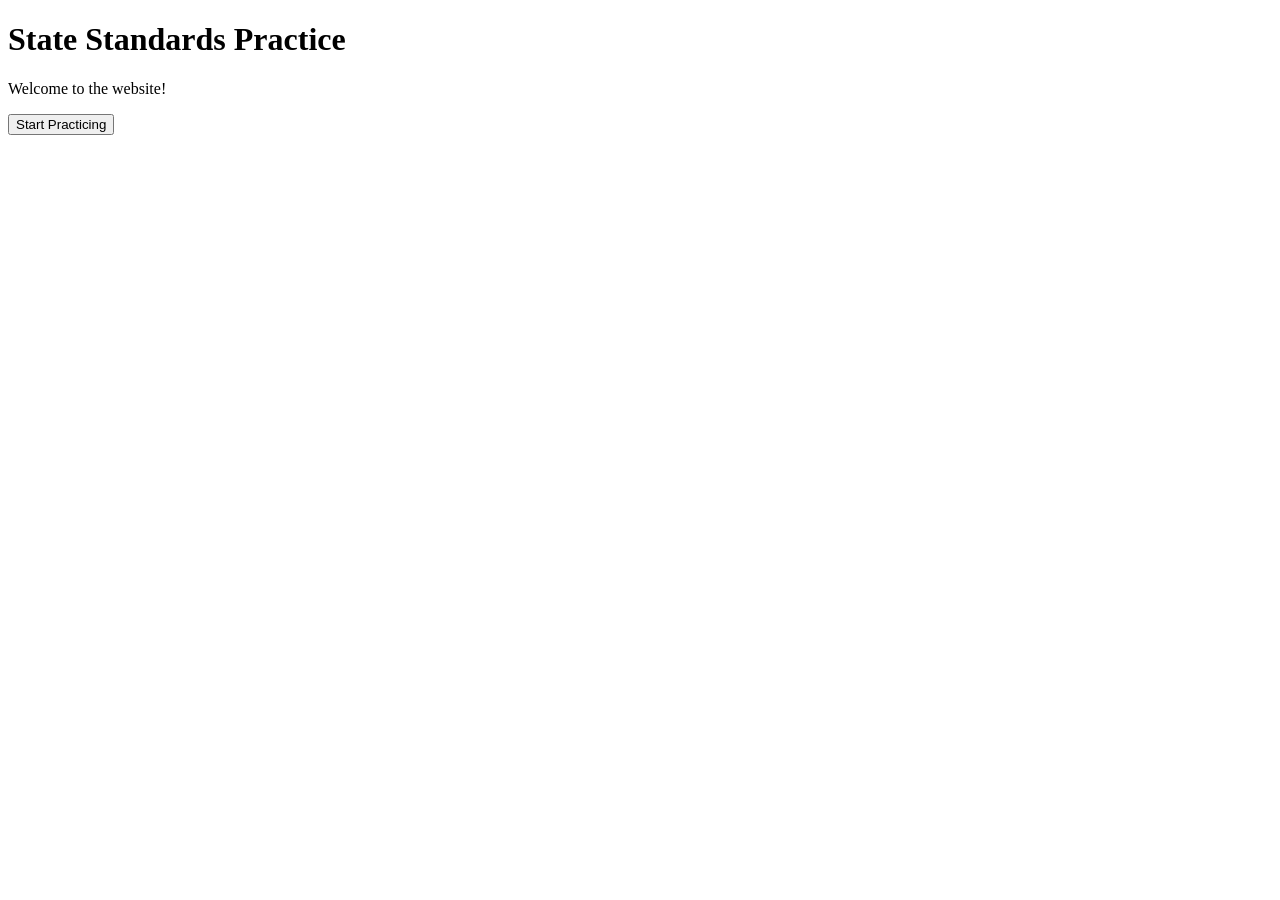
==== index.html @ 8abc9877 "Create index.html" ====
<!DOCTYPE html>
<html>
<head>
    <title>Standards Practice</title>
</head>

<body>

    <h1>State Standards Practice</h1>

    <p>Welcome to the website!</p>

    <button>Start Practicing</button>

</body>
</html>
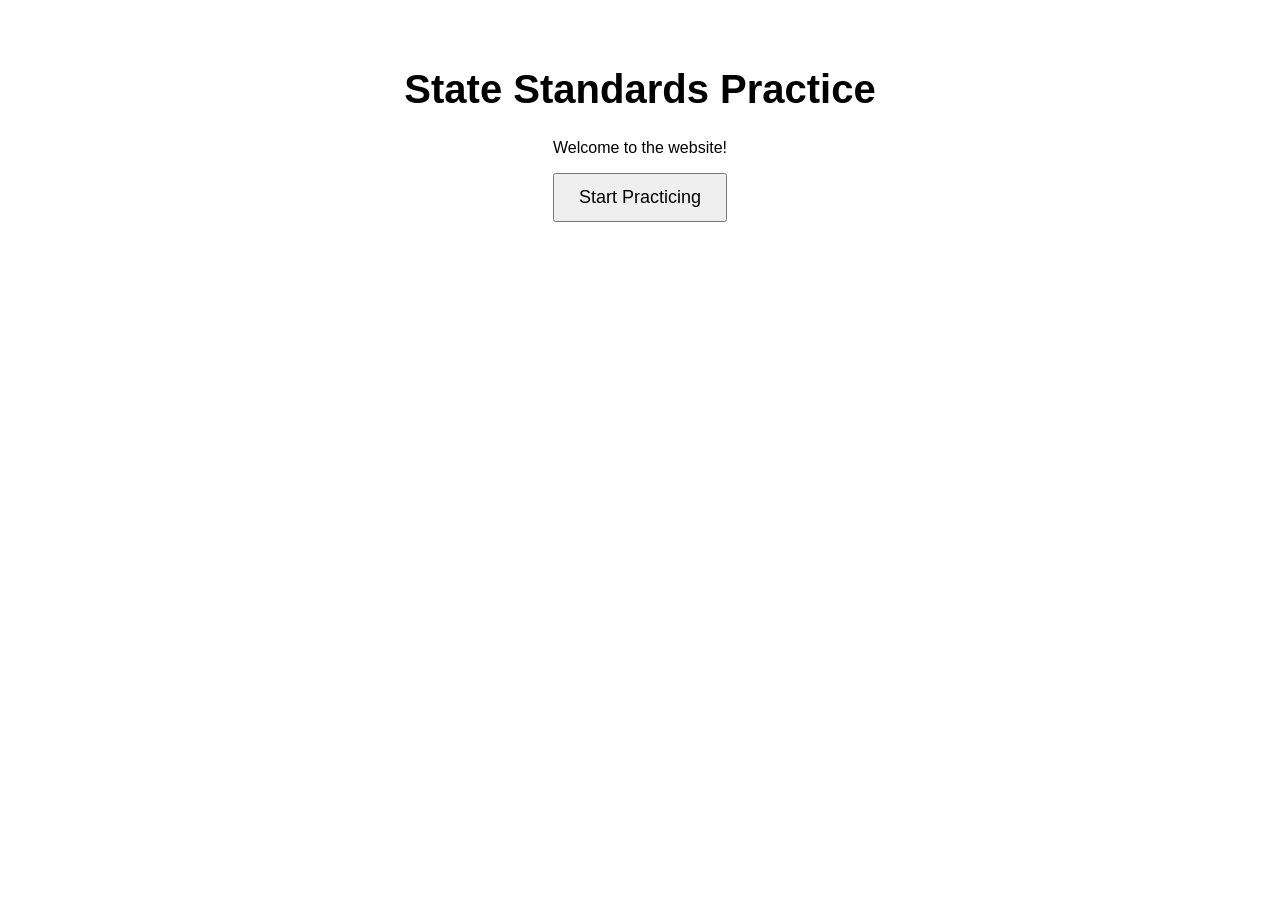
==== commit 968b02d5: "Update index.html" ====
--- a/index.html
+++ b/index.html
@@ -2,6 +2,7 @@
 <html>
 <head>
     <title>Standards Practice</title>
+    <link rel="stylesheet" href="style.css">
 </head>
 
 <body>
--- a/style.css
+++ b/style.css
@@ -0,0 +1,16 @@
+body {
+    font-family: Arial, sans-serif;
+    text-align: center;
+    margin: 0;
+    padding: 40px;
+}
+
+h1 {
+    font-size: 40px;
+}
+
+button {
+    padding: 12px 24px;
+    font-size: 18px;
+    cursor: pointer;
+}
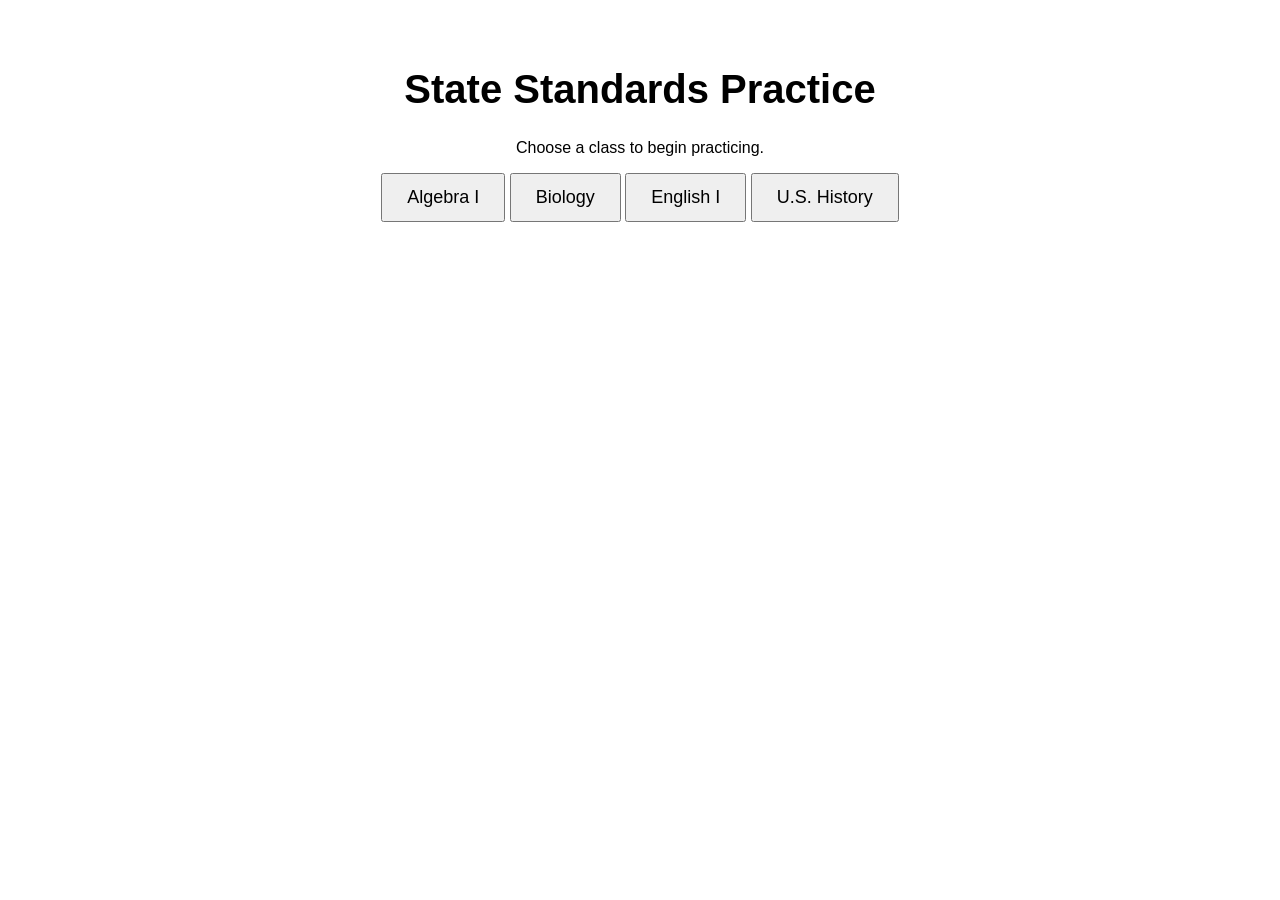
==== commit 00bc00be: "Update index.html" ====
--- a/index.html
+++ b/index.html
@@ -1,7 +1,7 @@
 <!DOCTYPE html>
 <html>
 <head>
-    <title>Standards Practice</title>
+    <title>State Standards Practice</title>
     <link rel="stylesheet" href="style.css">
 </head>
 
@@ -9,9 +9,31 @@
 
     <h1>State Standards Practice</h1>
 
-    <p>Welcome to the website!</p>
+    <p>Choose a class to begin practicing.</p>
 
-    <button>Start Practicing</button>
+    <div class="classes">
+
+        <button onclick="selectClass('Algebra I')">
+            Algebra I
+        </button>
+
+        <button onclick="selectClass('Biology')">
+            Biology
+        </button>
+
+        <button onclick="selectClass('English I')">
+            English I
+        </button>
+
+        <button onclick="selectClass('U.S. History')">
+            U.S. History
+        </button>
+
+    </div>
+
+    <p id="message"></p>
+
+    <script src="script.js"></script>
 
 </body>
 </html>
